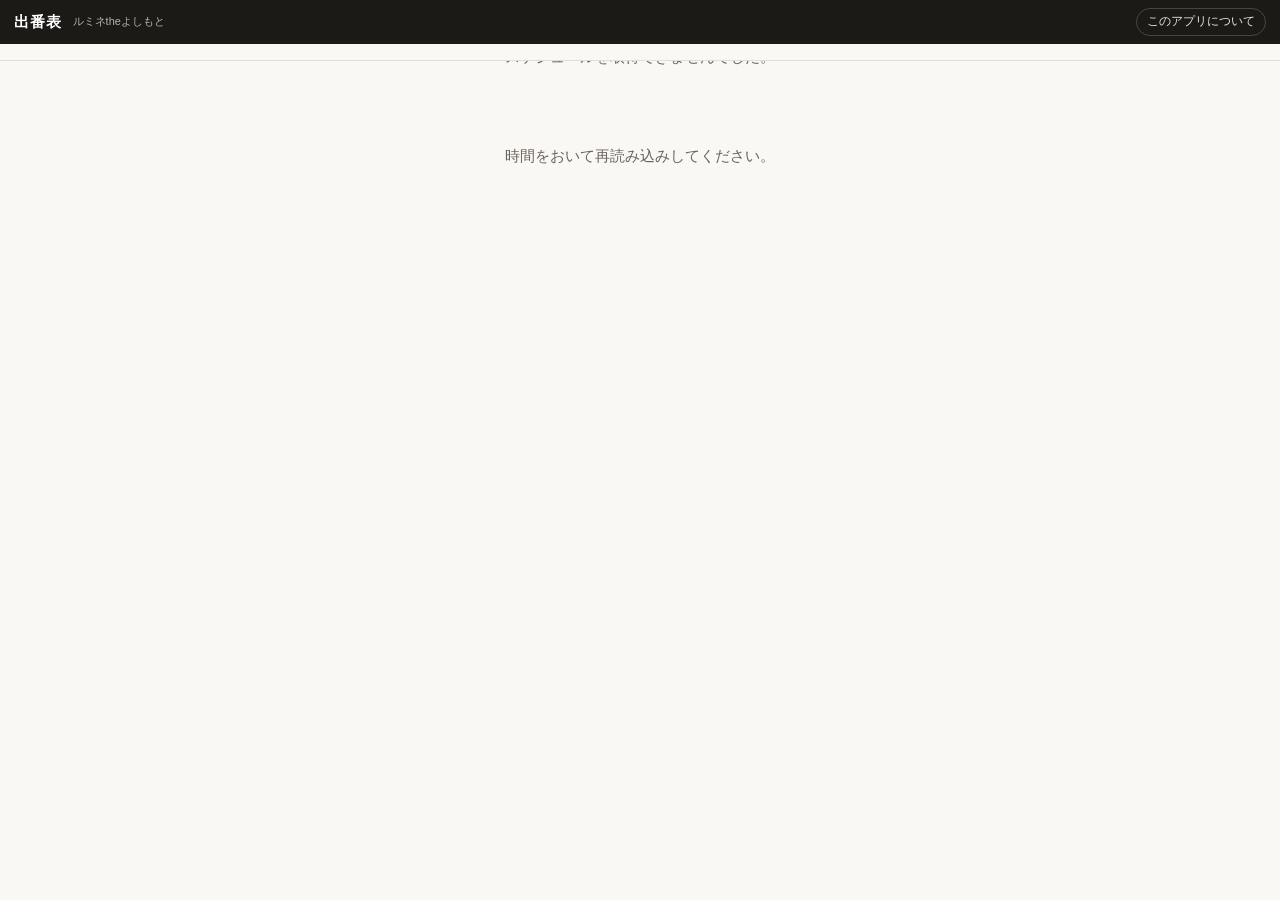
==== public/index.html @ 6e105905 "v1.2.1 — fix Japanese IME input in the search box Typing ば on an iPhone flick keyboard produced 「はは^" ====
<!doctype html>
<html lang="ja">
<head>
<meta charset="utf-8">
<meta name="viewport" content="width=device-width, initial-scale=1">
<!-- GitHub Pages cannot set HTTP headers, so the CSP lives here. No
     unsafe-inline: every style and script in this app is an external file.
     frame-ancestors is not supported in a meta CSP and is omitted knowingly. -->
<meta http-equiv="Content-Security-Policy" content="default-src 'none'; script-src 'self'; style-src 'self'; img-src 'self'; connect-src 'self' https://feed-api.yoshimoto.co.jp; base-uri 'none'; form-action 'none'">
<title>出番表 — ルミネtheよしもと</title>
<meta name="description" content="ルミネtheよしもとの公演スケジュールを芸人ごとに見る">
<link rel="stylesheet" href="assets/app.css?v=1.2.1">
<link rel="apple-touch-icon" sizes="180x180" href="assets/apple-touch-icon.png">
<link rel="icon" href="assets/apple-touch-icon.png">
</head>
<body>
<div id="top">
  <div class="bar">
    <h1>出番表</h1><span class="tag">ルミネtheよしもと</span>
    <a class="navlink" href="about.html">このアプリについて</a>
  </div>
  <div class="inner" id="topinner"></div>
</div>
<main><div id="app"><p class="status">読み込み中…</p></div></main>
<script type="module" src="assets/app.js?v=1.2.1"></script>
</body>
</html>
---- public/assets/app.css ----
/* 出番表 — all styling lives here. The CSP forbids inline styles, so a
   style="" attribute anywhere in this app is a defect, not a shortcut.
   (app.js sets one property programmatically: main's padding-top, which
   tracks the measured height of the fixed header. That is a style property
   set via the CSSOM, which CSP does not restrict.) */
:root{
  --bg:#faf8f5; --panel:#fff; --ink:#1c1a17; --sub:#6b645c;
  --line:#e3ddd4; --accent:#a1000e; --accent-soft:#fdeff0; --bar:#1c1a17;
  --badge:#4a5578;
}
*{box-sizing:border-box}
body{margin:0;background:var(--bg);color:var(--ink);
  font-family:-apple-system,"Hiragino Kaku Gothic ProN","Yu Gothic",sans-serif;
  font-size:15px;line-height:1.6;-webkit-text-size-adjust:100%}

/* One fixed region, measured. web.md's rule is written as a count of pinned
   elements; the thing that actually matters is how much of a phone screen it
   eats, so this is deliberately kept near 20% and re-measured on change. */
#top{position:fixed;top:0;left:0;right:0;z-index:50;background:var(--bg);
  border-bottom:1px solid var(--line)}
#top .bar{height:44px;background:var(--bar);color:#fff;display:flex;
  align-items:center;gap:10px;padding:0 14px}
#top .bar h1{font-size:15px;margin:0;letter-spacing:.08em;font-weight:600}
#top .bar .tag{font-size:11px;color:#b9b1a6}
#top .bar .navlink{margin-left:auto;font-size:12px;color:#e8e2da;text-decoration:none;
  border:1px solid #4a453f;border-radius:999px;padding:3px 10px;white-space:nowrap}
#top .bar .navlink:hover{border-color:#8a8078;color:#fff}
#top .inner{max-width:760px;margin:0 auto;padding:8px 14px}

.months{display:flex;gap:6px;overflow-x:auto;padding-bottom:2px}
.months button{flex:0 0 auto;border:1px solid var(--line);background:var(--panel);
  color:var(--ink);border-radius:999px;padding:6px 13px;font-size:14px;
  cursor:pointer;font-family:inherit;line-height:1.3;white-space:nowrap}
.months button[aria-pressed="true"]{background:var(--accent);
  border-color:var(--accent);color:#fff}
.months .sm{opacity:.75;font-size:12px;margin-left:5px;font-weight:600}

.controls{display:flex;gap:8px;align-items:center;margin-top:8px}
.controls input{flex:1 1 auto;min-width:0;padding:8px 12px;border:1px solid var(--line);
  border-radius:8px;font-size:15px;font-family:inherit;background:var(--panel);
  color:var(--ink)}
.seg{display:flex;border:1px solid var(--line);border-radius:8px;overflow:hidden;
  background:var(--panel);flex:0 0 auto}
.seg button{border:0;background:transparent;padding:8px 11px;font-size:13px;
  cursor:pointer;color:var(--sub);font-family:inherit;white-space:nowrap}
.seg button[aria-pressed="true"]{background:var(--accent-soft);color:var(--accent);
  font-weight:600}

.context{font-size:12px;color:var(--sub);margin:6px 0 0}
.breakdown{font-size:12px;color:var(--sub);margin:2px 0 0}
.breakdown b{color:var(--ink);font-weight:600}
.breakdown:empty{display:none}

.pbar{display:flex;align-items:baseline;gap:10px;margin-top:6px;flex-wrap:wrap}
.pbar .back{background:none;border:0;color:var(--accent);font-size:13px;
  cursor:pointer;padding:0;font-family:inherit;flex:0 0 auto}
.pbar h2{font-size:19px;margin:0;line-height:1.3}
.pbar .sub{font-size:12px;color:var(--sub)}
/* Sits at the top of the schedule body, not in the fixed header - see app.js */
a.prof{display:inline-block;font-size:12px;color:var(--accent);text-decoration:none;
  border:1px solid var(--accent);border-radius:999px;padding:4px 12px;
  white-space:nowrap;margin:4px 0 2px}

main{max-width:760px;margin:0 auto;padding:0 14px 40px}

ul.people{list-style:none;margin:0;padding:0;display:grid;
  grid-template-columns:repeat(auto-fill,minmax(160px,1fr));gap:6px}
ul.people li button{width:100%;text-align:left;background:var(--panel);
  border:1px solid var(--line);border-radius:8px;padding:10px 12px;font-size:15px;
  cursor:pointer;font-family:inherit;color:var(--ink);display:flex;
  justify-content:space-between;align-items:baseline;gap:8px}
ul.people li button:hover{border-color:var(--accent)}
ul.people .n{font-size:12px;color:var(--sub);flex:0 0 auto}
ul.people .nm{overflow:hidden;text-overflow:ellipsis;white-space:nowrap}

.mhead{font-size:13px;color:var(--sub);font-weight:600;margin:16px 0 6px;
  padding-bottom:4px;border-bottom:1px solid var(--line)}
.mhead .mn{color:var(--accent);font-weight:600}

.show{background:var(--panel);border:1px solid var(--line);border-radius:10px;
  padding:12px 14px;margin-bottom:10px}
.show .d{font-size:13px;color:var(--accent);font-weight:600;margin-bottom:2px}
.show .t{font-size:16px;margin-bottom:6px}
.show .prices{margin-bottom:10px}
.show .prow{display:flex;gap:8px;align-items:flex-start;margin-bottom:6px;
  font-size:13px}
.show .plab{flex:0 0 auto;background:var(--badge);color:#fff;border-radius:999px;
  padding:2px 12px;font-size:12px;font-weight:600;line-height:1.5}
.show .pval{color:var(--ink);line-height:1.6}
.show a.buy{display:inline-block;background:var(--accent);color:#fff;
  text-decoration:none;padding:8px 16px;border-radius:6px;font-size:14px}
.show .nobuy{display:inline-block;color:var(--sub);font-size:13px;
  border:1px dashed var(--line);padding:8px 14px;border-radius:6px}
.show .with{font-size:12px;color:var(--sub);margin-top:8px;line-height:1.5}

.status{padding:30px 0;text-align:center;color:var(--sub)}

/* Marks a show whose published lineup ends in 「他」 - additional performers
   exist but are not named anywhere, including on the ticket page. */
.hokabadge{display:inline-block;font-size:11px;color:#7a5c00;background:#fdf3d6;
  border:1px solid #e8d9a8;border-radius:999px;padding:2px 9px;margin-left:6px;
  vertical-align:middle;white-space:nowrap}

/* About page */
main.doc{padding-top:70px;max-width:640px;line-height:1.9}
main.doc h2{font-size:20px;margin:8px 0 14px}
main.doc h3{font-size:15px;margin:26px 0 6px;padding-bottom:4px;
  border-bottom:1px solid var(--line)}
main.doc h3.warn{color:var(--accent);border-bottom-color:var(--accent)}
main.doc p{margin:0 0 12px;font-size:14px}
main.doc ul{margin:0 0 12px;padding-left:1.2em;font-size:14px}
main.doc li{margin-bottom:4px}
main.doc a{color:var(--accent)}
main.doc .ver{margin-top:28px;color:var(--sub);font-size:12px}

/* The truncated-lineup caveat on a performer's page. It exists because an
   absence from this list is not proof of absence - see .hokabadge above. */
.caveat{background:#fdf9ef;border:1px solid #e8d9a8;border-radius:10px;
  padding:10px 12px;margin:6px 0 12px}
.caveat p{margin:0 0 8px;font-size:12px;color:#6b5a2a;line-height:1.7}
.caveat-toggle{background:#fff;border:1px solid #d9c88f;color:#7a5c00;
  border-radius:999px;padding:5px 14px;font-size:12px;cursor:pointer;
  font-family:inherit}
.caveat-toggle:hover{border-color:#b39a4a}
.caveat-list{margin-top:10px;border-top:1px solid #ece0bd;padding-top:8px}
.caveat-month{font-size:11px;color:#8a7433;font-weight:600;margin:8px 0 4px}
.caveat-row{display:flex;gap:8px;align-items:baseline;font-size:12px;
  padding:3px 0;line-height:1.6}
.caveat-row .cd{flex:0 0 auto;color:#7a5c00;font-weight:600}
.caveat-row .ct{flex:1 1 auto;color:var(--ink);overflow:hidden;
  text-overflow:ellipsis;white-space:nowrap}
.caveat-row .cl{flex:0 0 auto;color:var(--accent);text-decoration:none}
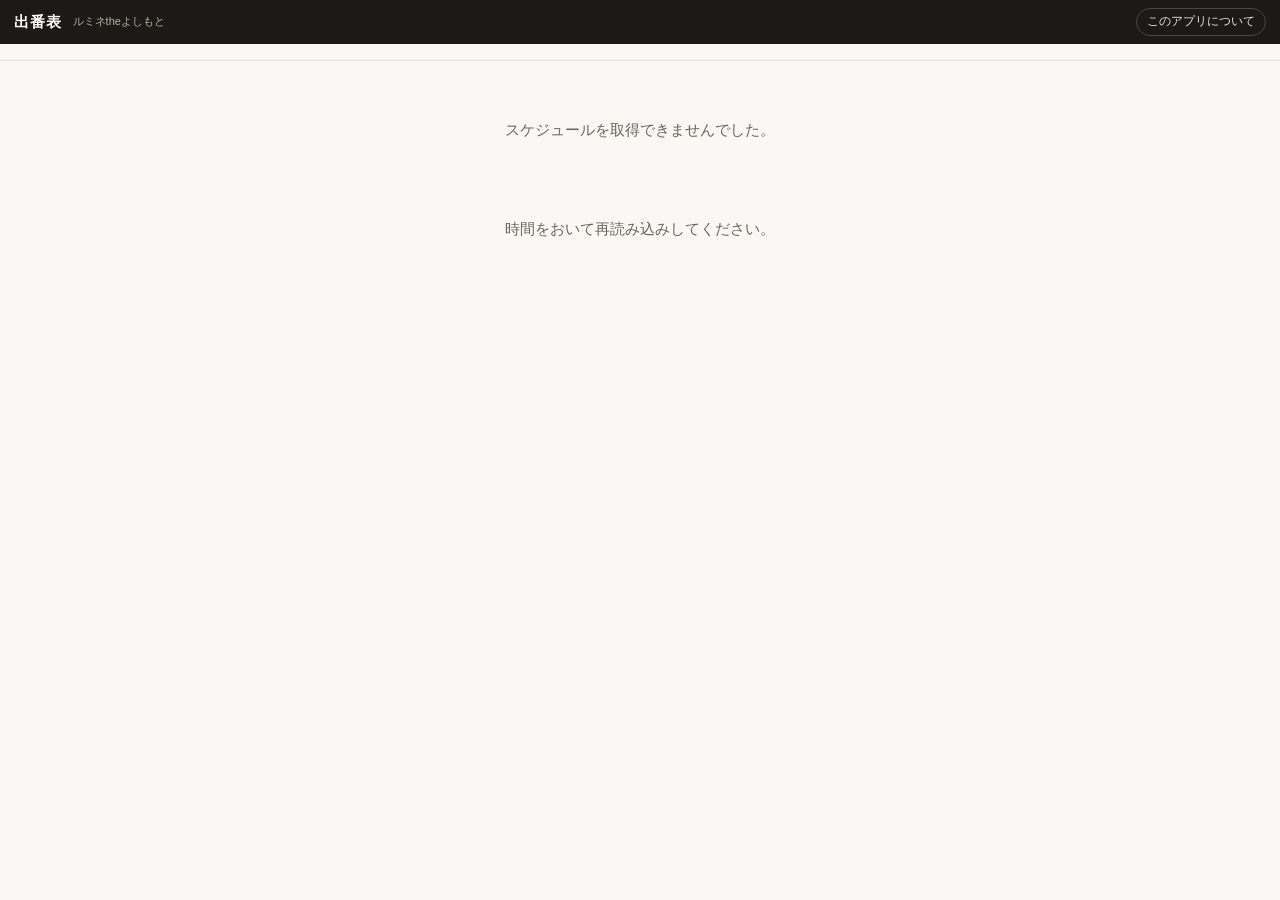
==== commit e00fe511: "v1.2.2 — sticky header, fixing the iOS keyboard detaching it Tapping the search field on iPhone tore" ====
--- a/public/index.html
+++ b/public/index.html
@@ -9,7 +9,7 @@
 <meta http-equiv="Content-Security-Policy" content="default-src 'none'; script-src 'self'; style-src 'self'; img-src 'self'; connect-src 'self' https://feed-api.yoshimoto.co.jp; base-uri 'none'; form-action 'none'">
 <title>出番表 — ルミネtheよしもと</title>
 <meta name="description" content="ルミネtheよしもとの公演スケジュールを芸人ごとに見る">
-<link rel="stylesheet" href="assets/app.css?v=1.2.1">
+<link rel="stylesheet" href="assets/app.css?v=1.2.2">
 <link rel="apple-touch-icon" sizes="180x180" href="assets/apple-touch-icon.png">
 <link rel="icon" href="assets/apple-touch-icon.png">
 </head>
@@ -22,6 +22,6 @@
   <div class="inner" id="topinner"></div>
 </div>
 <main><div id="app"><p class="status">読み込み中…</p></div></main>
-<script type="module" src="assets/app.js?v=1.2.1"></script>
+<script type="module" src="assets/app.js?v=1.2.2"></script>
 </body>
 </html>
--- a/public/assets/app.css
+++ b/public/assets/app.css
@@ -16,7 +16,15 @@
 /* One fixed region, measured. web.md's rule is written as a count of pinned
    elements; the thing that actually matters is how much of a phone screen it
    eats, so this is deliberately kept near 20% and re-measured on change. */
-#top{position:fixed;top:0;left:0;right:0;z-index:50;background:var(--bg);
+/* sticky, NOT fixed. On iOS the software keyboard shrinks the visual viewport
+   while position:fixed keeps measuring the layout viewport, so Safari's
+   scroll-into-view orphans a fixed header the moment the search field is
+   tapped - it detaches and leaves a gap. A sticky header participates in normal
+   flow, so it cannot be separated from the document, and it still stays pinned
+   while scrolling, which is what the owner asks for on every project.
+   It also means main needs no JS-computed padding: the header occupies its own
+   space, so the old layout() hack (and its inline style attribute) is gone. */
+#top{position:sticky;top:0;z-index:50;background:var(--bg);
   border-bottom:1px solid var(--line)}
 #top .bar{height:44px;background:var(--bar);color:#fff;display:flex;
   align-items:center;gap:10px;padding:0 14px}
@@ -61,7 +69,7 @@
   border:1px solid var(--accent);border-radius:999px;padding:4px 12px;
   white-space:nowrap;margin:4px 0 2px}
 
-main{max-width:760px;margin:0 auto;padding:0 14px 40px}
+main{max-width:760px;margin:0 auto;padding:12px 14px 40px}
 
 ul.people{list-style:none;margin:0;padding:0;display:grid;
   grid-template-columns:repeat(auto-fill,minmax(160px,1fr));gap:6px}
@@ -102,7 +110,7 @@
   vertical-align:middle;white-space:nowrap}
 
 /* About page */
-main.doc{padding-top:70px;max-width:640px;line-height:1.9}
+main.doc{max-width:640px;line-height:1.9}
 main.doc h2{font-size:20px;margin:8px 0 14px}
 main.doc h3{font-size:15px;margin:26px 0 6px;padding-bottom:4px;
   border-bottom:1px solid var(--line)}
